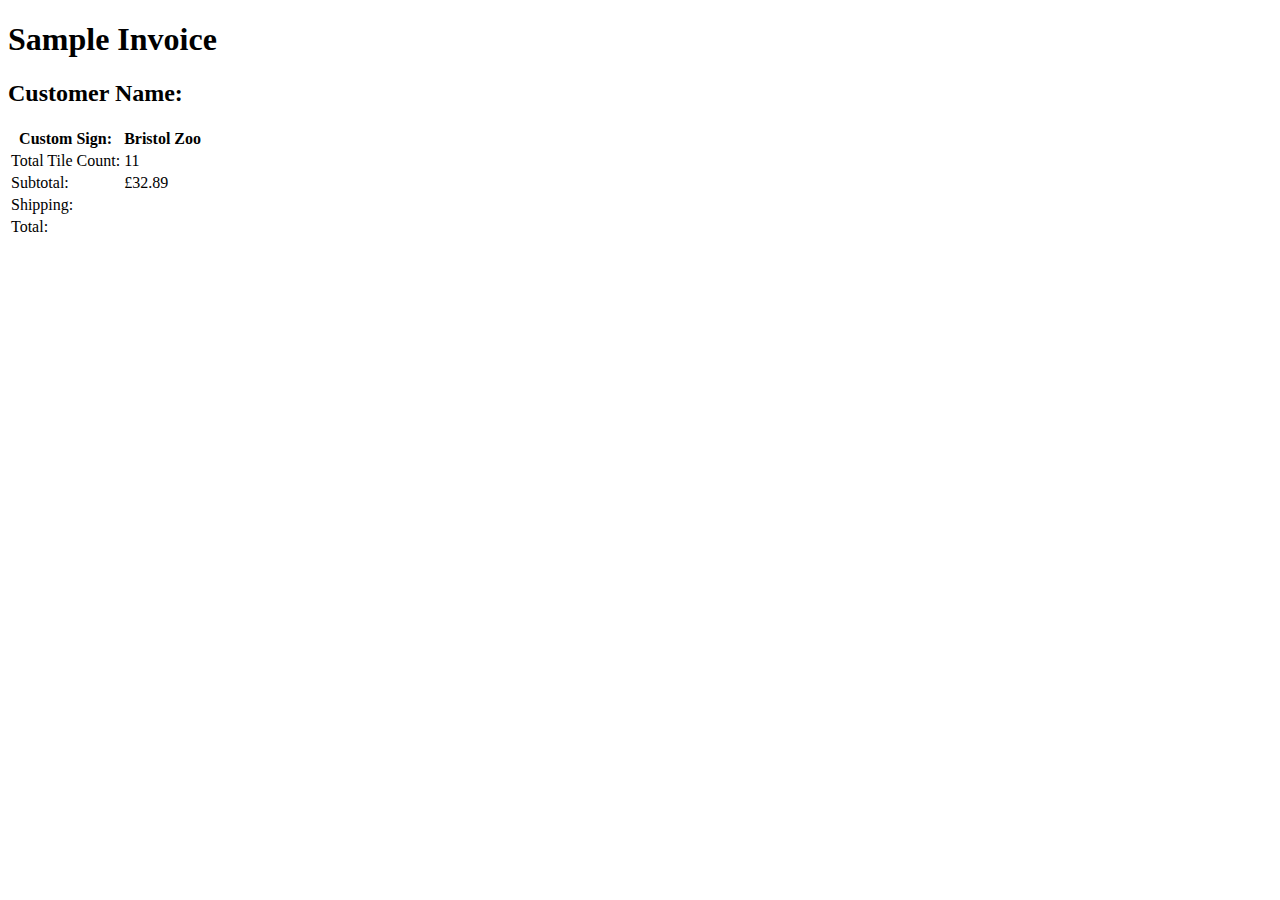
==== invoiceExample.html @ 5345675a "invoice" ====
<!DOCTYPE html>
<html lang="en">
<head>
    <meta charset="UTF-8">
    <meta http-equiv="X-UA-Compatible" content="IE=edge">
    <meta name="viewport" content="width=device-width, initial-scale=1.0">
    <title>Invoice</title>
    <link rel="stylesheet" href="styles.css">
</head>
<body>
    
    <h1>Sample Invoice</h1>
    <h2>Customer Name: </h2>
    <table>
        <tr>
          <th>Custom Sign:</th>
          <th id="userSign"></th>
        </tr>
        <tr>
          <td>Total Tile Count:</td>
          <td id="tiles"></td>
        </tr>
        <tr>
          <td>Subtotal:</td>
          <td id="subtotal"></td>
        </tr>
        <tr>
          <td>Shipping:</td>
          <td id="shipping"></td>
        </tr>
        <tr>
          <td>Total:</td>
          <td id="total"></td>
        </tr>
      </table>
    <script src="scripts.js"></script>
</body>
</html>
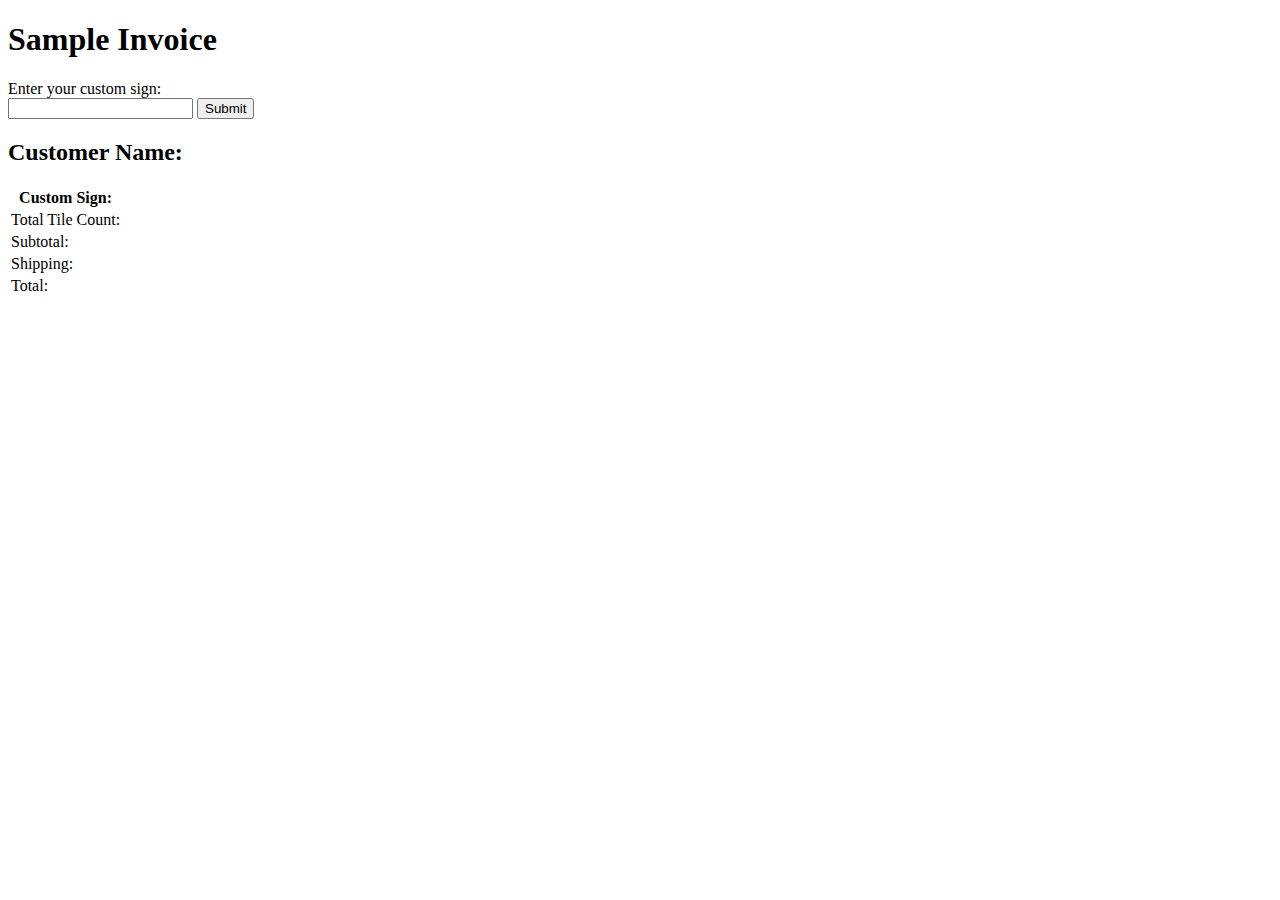
==== commit 9a2f3c59: "form and button functionality" ====
--- a/invoiceExample.html
+++ b/invoiceExample.html
@@ -8,31 +8,37 @@
     <link rel="stylesheet" href="styles.css">
 </head>
 <body>
-    
+
     <h1>Sample Invoice</h1>
+    <form>
+        <label for="user">Enter your custom sign:</label><br>
+        <input id="user" type="text"  >
+        <button type="button" onclick="CalculateCost()">Submit</button>
+    </form>
+  
     <h2>Customer Name: </h2>
     <table>
         <tr>
-          <th>Custom Sign:</th>
-          <th id="userSign"></th>
+            <th>Custom Sign:</th>
+            <th id="userSign"></th>
         </tr>
         <tr>
-          <td>Total Tile Count:</td>
-          <td id="tiles"></td>
+            <td>Total Tile Count:</td>
+            <td id="tiles"></td>
         </tr>
         <tr>
-          <td>Subtotal:</td>
-          <td id="subtotal"></td>
+            <td>Subtotal:</td>
+            <td id="subtotal"></td>
         </tr>
         <tr>
-          <td>Shipping:</td>
-          <td id="shipping"></td>
+            <td>Shipping:</td>
+            <td id="shipping"></td>
         </tr>
         <tr>
-          <td>Total:</td>
-          <td id="total"></td>
+            <td>Total:</td>
+            <td id="total"></td>
         </tr>
-      </table>
+    </table>
     <script src="scripts.js"></script>
 </body>
 </html>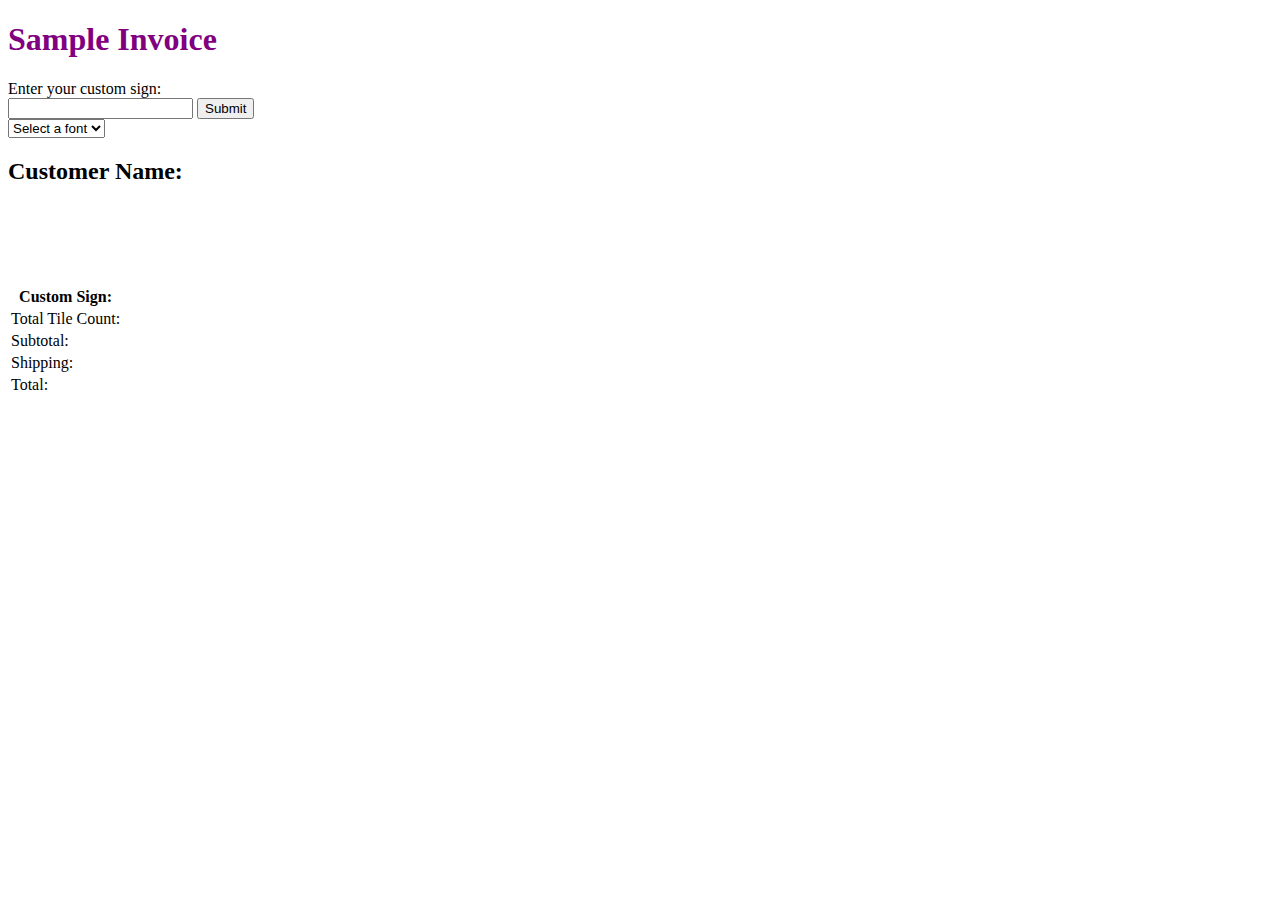
==== commit 7f8e3efb: "more" ====
--- a/invoiceExample.html
+++ b/invoiceExample.html
@@ -9,14 +9,22 @@
 </head>
 <body>
 
-    <h1>Sample Invoice</h1>
+    <h1 style="color:purple;">Sample Invoice</h1>
     <form>
         <label for="user">Enter your custom sign:</label><br>
-        <input id="user" type="text"  >
+        <input id="user" type="text">
         <button type="button" onclick="CalculateCost()">Submit</button>
     </form>
-  
+
+    <select id="font" onchange="font()">
+        <option>Select a font</option>
+        <option value="font1">Franklin</option>
+        <option value="font2">Tempus</option>
+        <option value="font2">Georgia</option>
+    </select>
+
     <h2>Customer Name: </h2>
+    <p class="errorMessage" id="error"></p>
     <table>
         <tr>
             <th>Custom Sign:</th>
--- a/styles.css
+++ b/styles.css
@@ -0,0 +1,22 @@
+.errorMessage {
+color:red;
+font-weight:bold;
+padding:2rem;
+}
+
+
+.font1 {
+    font-family: 'Franklin Gothic Medium', 'Arial Narrow', Arial, sans-serif;
+    font-weight: bold;
+    font-size:2rem;
+}
+.font2 {
+    font-family: 'Tempus Sans ITC';
+    font-weight: bold;
+    font-size: 2rem;
+}
+.font3 {
+    font-family: Georgia, 'Times New Roman', Times, serif;
+    font-weight: bold;
+    font-size: 2rem;
+}
